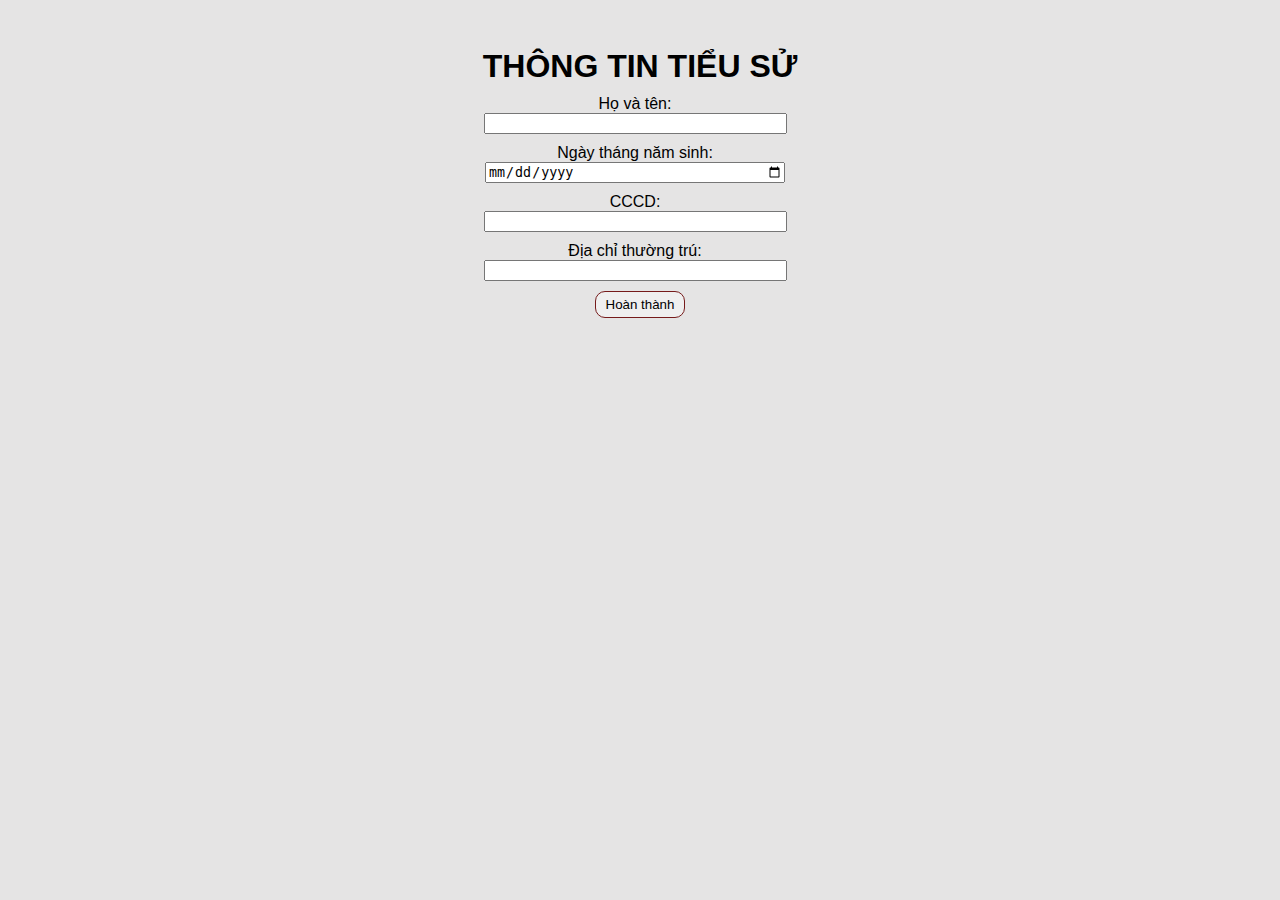
==== index.html @ d8130744 "commit" ====
<!DOCTYPE html>
<html lang="en">
<head>
  <meta charset="UTF-8">
  <meta name="viewport" content="width=device-width, initial-scale=1.0">
  <title>Khảo sát</title>
  <link rel="stylesheet" href="style.css">
  <title>THÔNG TIN TIỂU SỬ</title>
<style>
  #pageTitle, #surveyForm {
    text-align: center;
    display: block;
  }
  .container {
    display: block;
  }
</style>
</head>
<body>
  <div class="container">
    <h1 id="pageTitle">THÔNG TIN TIỂU SỬ</h1>
    <form id="surveyForm">
    <div class = "form-group" id="form-group">
        <label for="fullName">Họ và tên:</label>
        <input type="text" id="fullName" required><br>
    </div>
    <div class = "form-group" id="form-group">
        <label for="dob">Ngày tháng năm sinh:</label>
        <input type="date" id="dob" required><br>
    </div>
    <div class = "form-group" id="form-group">
        <label for="cccd">CCCD:</label>
        <input type="text" id="cccd" required><br>
    </div>
    <div class = "form-group" id="form-group">
        <label for="address">Địa chỉ thường trú:</label>
        <input type="text" id="address" required><br>
    </div>
      <button type="submit">Hoàn thành</button>
    </form>
  </div>
  
  <script src="stylejs.js"></script>
</body>
</html>
---- style.css ----
body {
    font-family: Arial, sans-serif;
    background-color: #2922221f;
  }
  
  .container {
    max-width: 600px;
    margin: 0 auto;
    padding: 20px;
    display: flex;
    flex-wrap: wrap;
  }
  
  .form-group {
    flex-grow: 1;
    margin-right: 10px;
  }
  
  #answerTL{
    width: 100%;
    padding: 8px;
    border: 1px solid #ccc;
    border-radius: 4px;
    box-sizing: border-box;
    margin-top: 5px;
    /* Để tạo thanh cuộn dọc */
    resize: none;
    overflow-y: scroll;
    height: 80px;
  }
  
  input[type="text"],
  input[type="date"] {
    width: 50%;
  }
  
  label {
    display: block;
    margin-top: 10px;
    /* width: 100%; */
  }
  
  button {
    border-radius: 10px;
    border-collapse: collapse;
    border: 1px #761b1b solid;
    padding: 5px 10px;
    cursor: pointer;
    margin-top: 10px;
  }
  
  button:hover {
    background-color: #f90101;
  }
  #surveyForm{
    margin:0 auto;
  }
  h1{
    margin: 0 auto;
    margin-top:20px;
  }
  #surveyQuestions {
    margin-left: 80px;
  }
  #pick , .answer label{
    font-size: 20px;
    font-weight: bold;
    margin-right: 5px;
    margin-bottom: 9px;
  }
  .answer {
    display: flex;
    align-items:center;
    margin-bottom: 10px; /* Thêm khoảng cách giữa các câu trả lời */
  }

  .answer label, .multipleChoice label{
    margin-right: 1px; /* Thêm khoảng cách giữa nhãn và radio */
  }
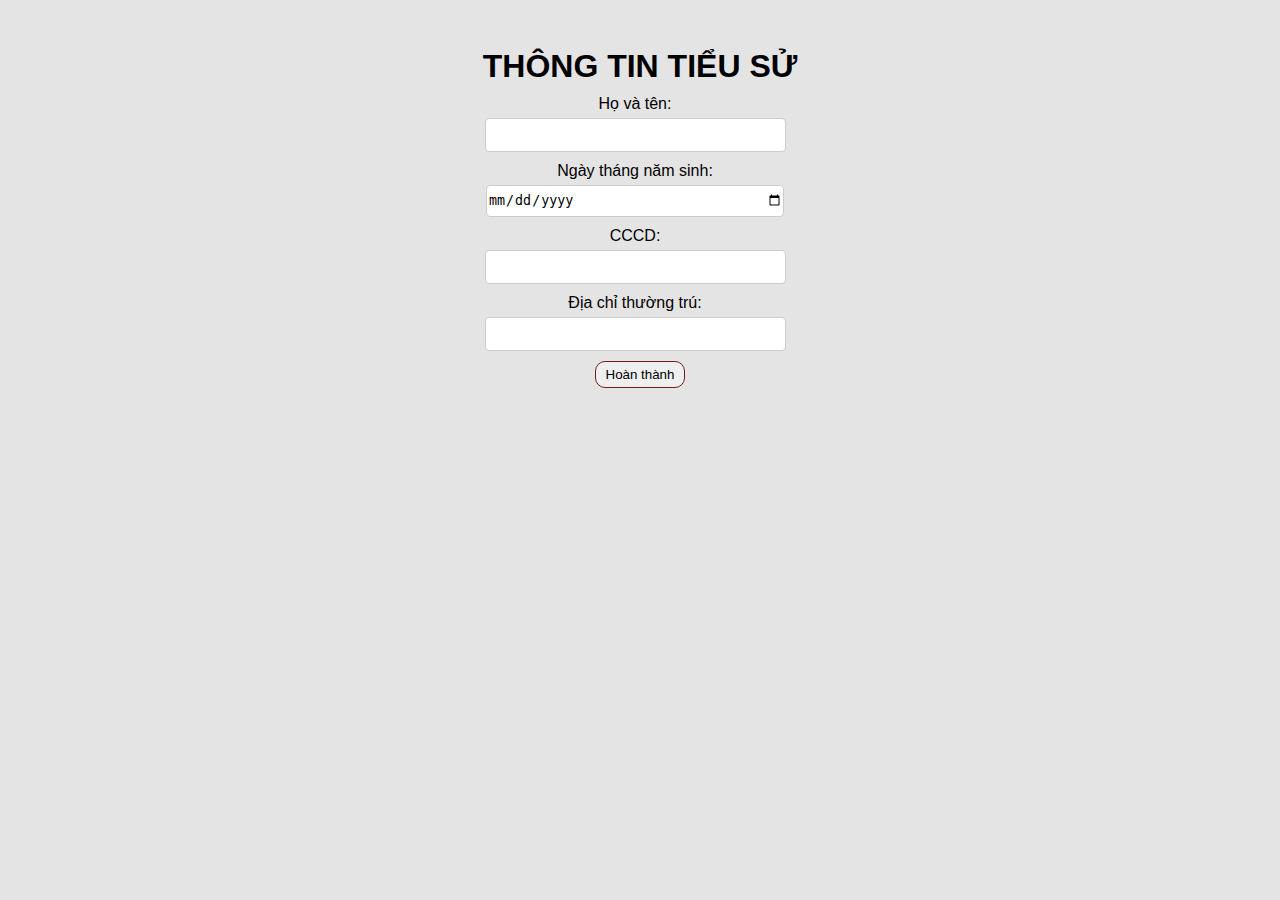
==== commit d7d79a40: "new" ====
--- a/index.html
+++ b/index.html
@@ -1,45 +1,50 @@
 <!DOCTYPE html>
 <html lang="en">
+
 <head>
-  <meta charset="UTF-8">
-  <meta name="viewport" content="width=device-width, initial-scale=1.0">
-  <title>Khảo sát</title>
-  <link rel="stylesheet" href="style.css">
-  <title>THÔNG TIN TIỂU SỬ</title>
-<style>
-  #pageTitle, #surveyForm {
-    text-align: center;
-    display: block;
-  }
-  .container {
-    display: block;
-  }
-</style>
+    <meta charset="UTF-8">
+    <meta name="viewport" content="width=device-width, initial-scale=1.0">
+    <title>Khảo sát</title>
+    <link rel="stylesheet" href="style.css">
+    <title>THÔNG TIN TIỂU SỬ</title>
+    <style>
+        #pageTitle,
+        #surveyForm {
+            text-align: center;
+            display: block;
+        }
+        
+        .container {
+            display: block;
+        }
+    </style>
 </head>
+
 <body>
-  <div class="container">
-    <h1 id="pageTitle">THÔNG TIN TIỂU SỬ</h1>
-    <form id="surveyForm">
-    <div class = "form-group" id="form-group">
-        <label for="fullName">Họ và tên:</label>
-        <input type="text" id="fullName" required><br>
+    <div class="container">
+        <h1 id="pageTitle">THÔNG TIN TIỂU SỬ</h1>
+        <form id="surveyForm">
+            <div class="form-group" id="form-group">
+                <label for="fullName">Họ và tên:</label>
+                <input type="text" id="fullName" required><br>
+            </div>
+            <div class="form-group" id="form-group">
+                <label for="dob">Ngày tháng năm sinh:</label>
+                <input type="date" id="dob" required><br>
+            </div>
+            <div class="form-group" id="form-group">
+                <label for="cccd">CCCD:</label>
+                <input type="text" id="cccd" required><br>
+            </div>
+            <div class="form-group" id="form-group">
+                <label for="address">Địa chỉ thường trú:</label>
+                <input type="text" id="address" required><br>
+            </div>
+            <button type="submit">Hoàn thành</button>
+        </form>
     </div>
-    <div class = "form-group" id="form-group">
-        <label for="dob">Ngày tháng năm sinh:</label>
-        <input type="date" id="dob" required><br>
-    </div>
-    <div class = "form-group" id="form-group">
-        <label for="cccd">CCCD:</label>
-        <input type="text" id="cccd" required><br>
-    </div>
-    <div class = "form-group" id="form-group">
-        <label for="address">Địa chỉ thường trú:</label>
-        <input type="text" id="address" required><br>
-    </div>
-      <button type="submit">Hoàn thành</button>
-    </form>
-  </div>
-  
-  <script src="stylejs.js"></script>
+
+    <script src="stylejs.js"></script>
 </body>
-</html>
+
+</html>--- a/style.css
+++ b/style.css
@@ -1,22 +1,22 @@
 body {
     font-family: Arial, sans-serif;
     background-color: #2922221f;
-  }
-  
-  .container {
+}
+
+.container {
     max-width: 600px;
     margin: 0 auto;
     padding: 20px;
     display: flex;
     flex-wrap: wrap;
-  }
-  
-  .form-group {
+}
+
+.form-group {
     flex-grow: 1;
     margin-right: 10px;
-  }
-  
-  #answerTL{
+}
+
+#answerTL {
     width: 100%;
     padding: 8px;
     border: 1px solid #ccc;
@@ -27,56 +27,66 @@
     resize: none;
     overflow-y: scroll;
     height: 80px;
-  }
-  
-  input[type="text"],
-  input[type="date"] {
+}
+
+input[type="text"],
+input[type="date"] {
     width: 50%;
-  }
-  
-  label {
+    height: 30px;
+    border: 1px solid #ccc;
+    border-radius: 4px;
+}
+
+label {
     display: block;
     margin-top: 10px;
+    margin-bottom: 5px;
     /* width: 100%; */
-  }
-  
-  button {
+}
+
+button {
     border-radius: 10px;
     border-collapse: collapse;
     border: 1px #761b1b solid;
     padding: 5px 10px;
     cursor: pointer;
     margin-top: 10px;
-  }
-  
-  button:hover {
+}
+
+button:hover {
     background-color: #f90101;
-  }
-  #surveyForm{
-    margin:0 auto;
-  }
-  h1{
+}
+
+#surveyForm {
     margin: 0 auto;
-    margin-top:20px;
-  }
-  #surveyQuestions {
+}
+
+h1 {
+    margin: 0 auto;
+    margin-top: 20px;
+}
+
+#surveyQuestions {
     margin-left: 80px;
-  }
-  #pick , .answer label{
+}
+
+#pick,
+.answer label {
     font-size: 20px;
     font-weight: bold;
     margin-right: 5px;
     margin-bottom: 9px;
-  }
-  .answer {
+}
+
+.answer {
     display: flex;
-    align-items:center;
-    margin-bottom: 10px; /* Thêm khoảng cách giữa các câu trả lời */
-  }
+    align-items: center;
+    margin-bottom: 10px;
+    /* Thêm khoảng cách giữa các câu trả lời */
+}
 
-  .answer label, .multipleChoice label{
-    margin-right: 1px; /* Thêm khoảng cách giữa nhãn và radio */
-  }
-   
-  
-  +.answer label,
+.multipleChoice label {
+    margin-right: 1px;
+    /* Thêm khoảng cách giữa nhãn và radio */
+}